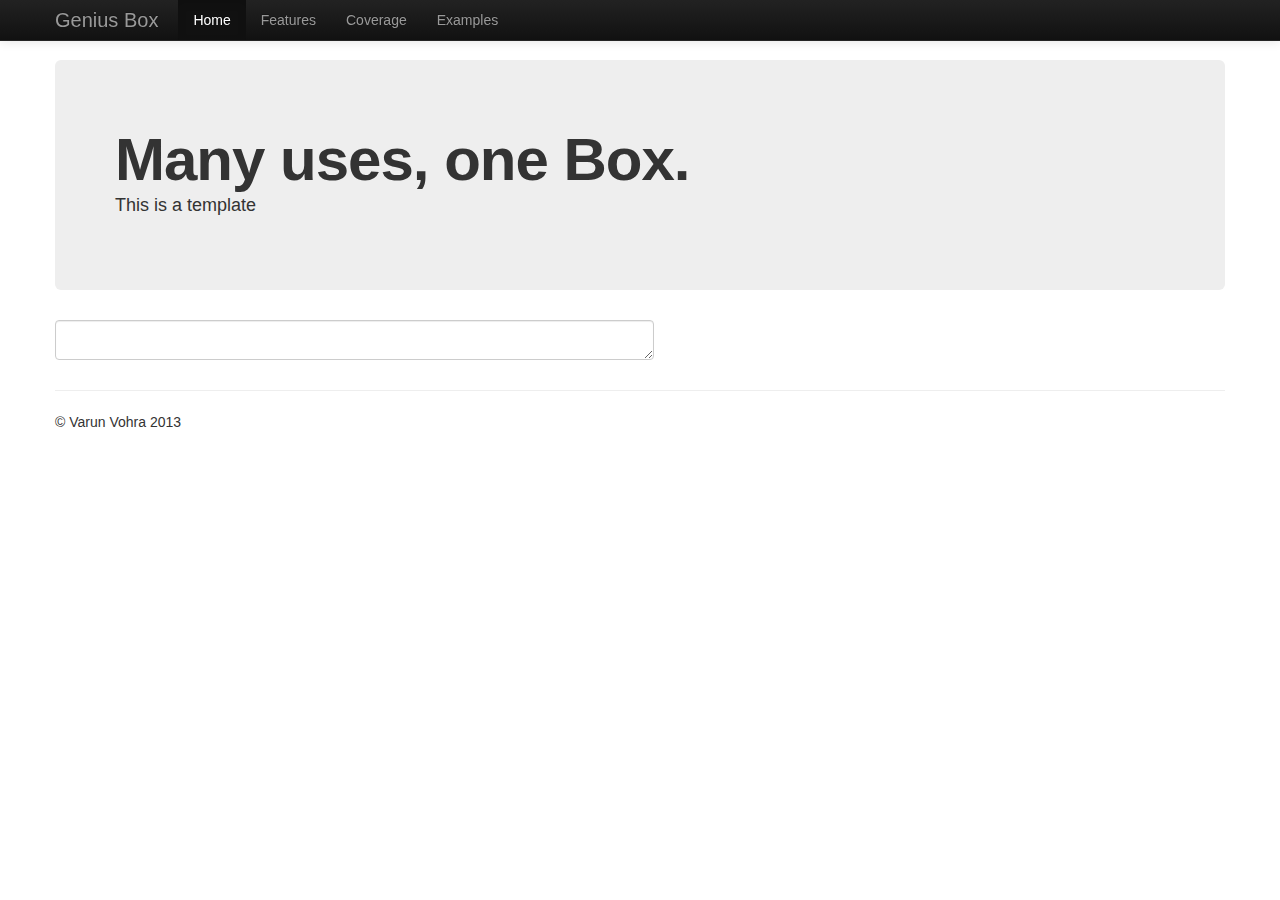
==== demos/index.html @ e0f5f3ba "initial commit" ====
<!DOCTYPE html>
<!--[if lt IE 7]>      <html class="no-js lt-ie9 lt-ie8 lt-ie7"> <![endif]-->
<!--[if IE 7]>         <html class="no-js lt-ie9 lt-ie8"> <![endif]-->
<!--[if IE 8]>         <html class="no-js lt-ie9"> <![endif]-->
<!--[if gt IE 8]><!--> <html class="no-js"> <!--<![endif]-->
  <head>
    <meta charset="utf-8">
    <meta http-equiv="X-UA-Compatible" content="IE=edge,chrome=1">
    <title>Genius Box - Demo</title>
    <meta name="description" content="">
    <meta name="viewport" content="width=device-width">
    <link rel="stylesheet" href="css/bootstrap.min.css">
    <style>
      body {
        padding-top: 60px;
        padding-bottom: 40px;
      }
    </style>
    <link rel="stylesheet" href="css/bootstrap-responsive.min.css">
    <link rel="stylesheet" href="css/main.css">
    <link rel="stylesheet" href="../src/genius_box.css">
    <script src="js/vendor/modernizr-2.6.2-respond-1.1.0.min.js"></script>
  </head>
  <body>
    <!--[if lt IE 7]>
        <p class="chromeframe">You are using an <strong>outdated</strong> browser. Please <a href="http://browsehappy.com/">upgrade your browser</a> or <a href="http://www.google.com/chromeframe/?redirect=true">activate Google Chrome Frame</a> to improve your experience.</p>
    <![endif]-->
    <!-- This code is taken from http://twitter.github.com/bootstrap/examples/hero.html -->
    <div class="navbar navbar-inverse navbar-fixed-top">
      <div class="navbar-inner">
        <div class="container">
          <a class="btn btn-navbar" data-toggle="collapse" data-target=".nav-collapse">
            <span class="icon-bar"></span>
            <span class="icon-bar"></span>
            <span class="icon-bar"></span>
          </a>
          <a class="brand" href="#">Genius Box</a>
          <div class="nav-collapse collapse">
            <ul class="nav">
              <li class="active"><a href="#">Home</a></li>
              <li><a href="#features">Features</a></li>
              <li><a href="#coverage">Coverage</a></li>
              <li><a href="#examples">Examples</a></li>
            </ul>
          </div><!--/.nav-collapse -->
        </div>
      </div>
    </div>
    <div class="container">
      <div class="hero-unit">
        <h1>Many uses, one Box.</h1>
        <p>This is a template</p>
      </div>
      <div class="row" id="#features">
        <div class="span12">
          <textarea class="genius_box" style="width:50%; height:30px"></textarea>
        </div>
      </div>
      <hr>
      <footer>
        <p>&copy; Varun Vohra 2013</p>
      </footer>
    </div><!-- /container -->
    <script src="../lib/jquery-1.9.1.min.js"></script>
    <script src="js/vendor/bootstrap.min.js"></script>
    <script src="../src/genius_box.js"></script>
    <script src="js/main.js"></script>
    <script>
        var _gaq=[['_setAccount','UA-XXXXX-X'],['_trackPageview']];
        (function(d,t){var g=d.createElement(t),s=d.getElementsByTagName(t)[0];
        g.src=('https:'==location.protocol?'//ssl':'//www')+'.google-analytics.com/ga.js';
        s.parentNode.insertBefore(g,s)}(document,'script'));
    </script>
  </body>
</html>
---- demos/css/main.css ----
/* ==========================================================================
   Author's custom styles
   ========================================================================== */
---- src/genius_box.css ----
.textarea{
  font-family:arial;
  font-size:14px;
  line-height: 21px;
  height: 80px;
  width:100%;
  border: none;
  padding:5px;
  margin:0;
  -moz-appearance:none;
  outline:0 none transparent;
  border-box: none;
}

.realTextarea{
  background:transparent;
  position: absolute;
  z-index:10;
  border: 1px solid #cdcdcd;
}

.realTextarea:focus{
  background:transparent;
  position: absolute;
  z-index:10;
  font-family:arial;
  font-size:14px;
  line-height: 21px;
}

.overlayTextarea{
  position:absolute;
  top:6px;
  left:6px;
  z-index:9;
  margin:0;
  overflow: hidden;
  height: 80px;
}

.textareaBorder{
  position:relative;
  width:100%;
  margin:0 0 20px 0;
}

.highlight{
  background: #2ba6cb;
}

ul.lookupui {
  z-index: 12;
  display: block;
  position: absolute;
  background-color: #f4f4f4;
}

li.lookupui_row {
  /*border-bottom: solid 1px #000000;*/
}

li.lookupui_row_select {
  color: #FF4400;
  /*border-bottom: solid 1px #ff4400;*/
}

.tail {
  background: black;
  width: 0px;
  height: 0px;
  position: absolute;
}
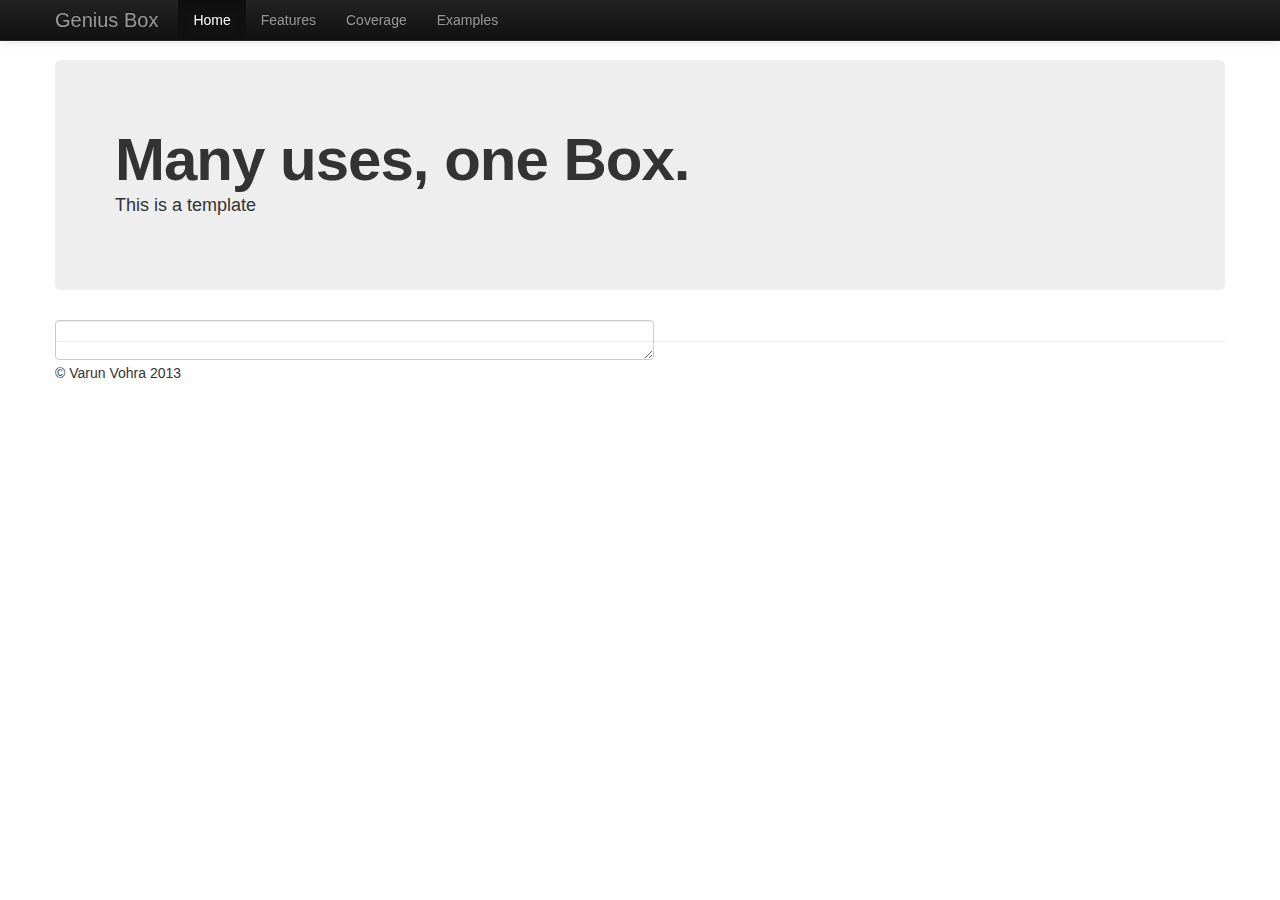
==== commit c0144fc5: "first major release" ====
--- a/demos/index.html
+++ b/demos/index.html
@@ -66,10 +66,10 @@
     <script src="../src/genius_box.js"></script>
     <script src="js/main.js"></script>
     <script>
-        var _gaq=[['_setAccount','UA-XXXXX-X'],['_trackPageview']];
-        (function(d,t){var g=d.createElement(t),s=d.getElementsByTagName(t)[0];
-        g.src=('https:'==location.protocol?'//ssl':'//www')+'.google-analytics.com/ga.js';
-        s.parentNode.insertBefore(g,s)}(document,'script'));
+      var _gaq=[['_setAccount','UA-XXXXX-X'],['_trackPageview']];
+      (function(d,t){var g=d.createElement(t),s=d.getElementsByTagName(t)[0];
+      g.src=('https:'==location.protocol?'//ssl':'//www')+'.google-analytics.com/ga.js';
+      s.parentNode.insertBefore(g,s)}(document,'script'));
     </script>
   </body>
 </html>--- a/src/genius_box.css
+++ b/src/genius_box.css
@@ -1,72 +1,63 @@
-.textarea{
-  font-family:arial;
-  font-size:14px;
-  line-height: 21px;
-  height: 80px;
-  width:100%;
-  border: none;
-  padding:5px;
-  margin:0;
-  -moz-appearance:none;
-  outline:0 none transparent;
-  border-box: none;
-}
-
-.realTextarea{
-  background:transparent;
-  position: absolute;
-  z-index:10;
-  border: 1px solid #cdcdcd;
-}
-
-.realTextarea:focus{
-  background:transparent;
-  position: absolute;
-  z-index:10;
-  font-family:arial;
-  font-size:14px;
-  line-height: 21px;
-}
-
-.overlayTextarea{
-  position:absolute;
-  top:6px;
-  left:6px;
-  z-index:9;
-  margin:0;
-  overflow: hidden;
-  height: 80px;
-}
-
-.textareaBorder{
-  position:relative;
-  width:100%;
-  margin:0 0 20px 0;
-}
-
 .highlight{
   background: #2ba6cb;
+  padding-bottom:1px;
 }
 
 ul.lookupui {
-  z-index: 12;
+  position: absolute;
   display: block;
-  position: absolute;
-  background-color: #f4f4f4;
+  top: 100%;
+  left: 0;
+  z-index: 1000;
+  *z-index: 1000;
+  float: left;
+  min-width: 160px;
+  padding: 5px 0;
+  margin: 2px 0 0;
+  list-style: none;
+  background-color: #ffffff;
+  border: 1px solid #ccc;
+  border: 1px solid rgba(0, 0, 0, 0.2);
+  -webkit-box-shadow: 0 5px 10px rgba(0, 0, 0, 0.2);
+     -moz-box-shadow: 0 5px 10px rgba(0, 0, 0, 0.2);
+          box-shadow: 0 5px 10px rgba(0, 0, 0, 0.2);
+  -webkit-background-clip: padding-box;
+     -moz-background-clip: padding;
+          background-clip: padding-box;
+}
+ul.lookupui > li > a{
+  display: block;
+  padding: 3px 20px;
+  clear: both;
+  font-weight: normal;
+  line-height: 20px;
+  color: #333333;
+  white-space: nowrap;
 }
 
-li.lookupui_row {
-  /*border-bottom: solid 1px #000000;*/
+ul.lookupui > li > a:hover, ul.lookupui > li > a:focus{
+  color: #ffffff;
+  text-decoration: none;
+  background-color: #0081c2;
+  background-image: -moz-linear-gradient(top, #0088cc, #0077b3);
+  background-image: -webkit-gradient(linear, 0 0, 0 100%, from(#0088cc), to(#0077b3));
+  background-image: -webkit-linear-gradient(top, #0088cc, #0077b3);
+  background-image: -o-linear-gradient(top, #0088cc, #0077b3);
+  background-image: linear-gradient(to bottom, #0088cc, #0077b3);
+  background-repeat: repeat-x;
+  filter: progid:DXImageTransform.Microsoft.gradient(startColorstr='#ff0088cc', endColorstr='#ff0077b3', GradientType=0);
 }
 
-li.lookupui_row_select {
-  color: #FF4400;
-  /*border-bottom: solid 1px #ff4400;*/
-}
-
-.tail {
-  background: black;
-  width: 0px;
-  height: 0px;
-  position: absolute;
+ul.lookupui > .active > a, ul.lookupui > .active > a:hover, ul.lookupui > .active > a:focus {
+  color: #ffffff;
+  text-decoration: none;
+  background-color: #0081c2;
+  background-image: -moz-linear-gradient(top, #0088cc, #0077b3);
+  background-image: -webkit-gradient(linear, 0 0, 0 100%, from(#0088cc), to(#0077b3));
+  background-image: -webkit-linear-gradient(top, #0088cc, #0077b3);
+  background-image: -o-linear-gradient(top, #0088cc, #0077b3);
+  background-image: linear-gradient(to bottom, #0088cc, #0077b3);
+  background-repeat: repeat-x;
+  outline: 0;
+  filter: progid:DXImageTransform.Microsoft.gradient(startColorstr='#ff0088cc', endColorstr='#ff0077b3', GradientType=0);
 }